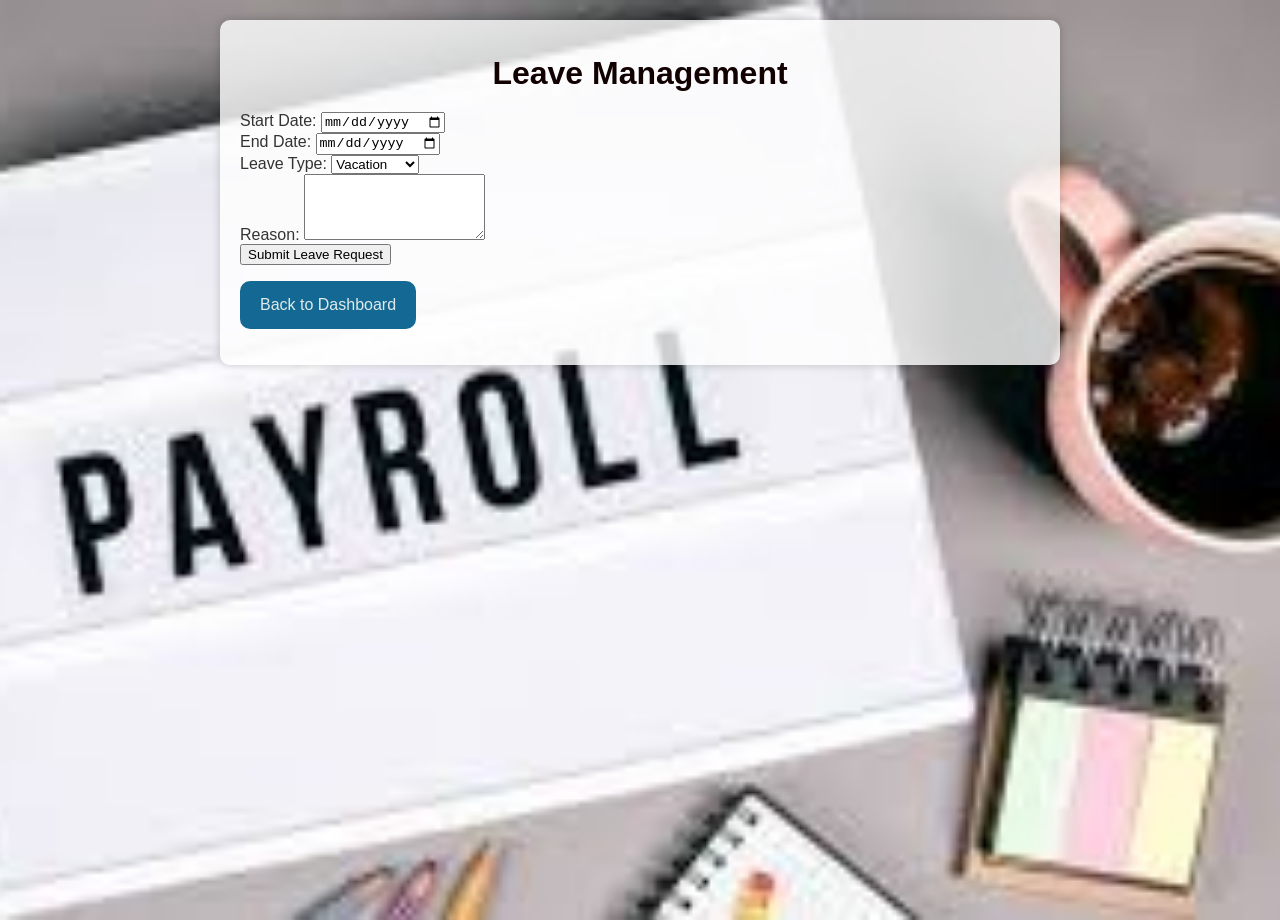
==== leave_management.html @ cdd29048 "less go" ====
<!DOCTYPE html>
<html>
<head>
    <title>Leave Management</title>
    <link rel="stylesheet" type="text/css" href="style.css">
</head>
<body>
    <div class="container">
        <h1>Leave Management</h1>
        <!-- <?php
        // Include database connection code (db.php)
        include('../includes/db.php');
        
        if ($_SERVER["REQUEST_METHOD"] == "POST") {
            $employee_id = $_SESSION['employee_id'];
            $start_date = $_POST['start_date'];
            $end_date = $_POST['end_date'];
            $leave_type = $_POST['leave_type'];
            $reason = $_POST['reason'];
            $status = 'pending';

            // Insert leave request into the database
            $sql = "INSERT INTO leave_requests (employee_id, start_date, end_date, leave_type, reason, status) VALUES (?, ?, ?, ?, ?, ?)";
            $stmt = $mysqli->prepare($sql);
            $stmt->bind_param("ssssss", $employee_id, $start_date, $end_date, $leave_type, $reason, $status);

            if ($stmt->execute()) {
                echo "<p class='success'>Leave request submitted successfully!</p>";
            } else {
                echo "<p class='error'>Error: " . $stmt->error . "</p>";
            }

            $stmt->close();
        }
        ?> -->
        <form method="POST" action="">
            <label for="start_date">Start Date:</label>
            <input type="date" name="start_date" required><br>
            <label for="end_date">End Date:</label>
            <input type="date" name="end_date" required><br>
            <label for="leave_type">Leave Type:</label>
            <select name="leave_type" required>
                <option value="vacation">Vacation</option>
                <option value="sick">Sick Leave</option>
                <option value="other">Other</option>
            </select><br>
            <label for="reason">Reason:</label>
            <textarea name="reason" rows="4" required></textarea><br>
            <input type="submit" value="Submit Leave Request">
        </form>
        <p><a href="index.html">Back to Dashboard</a></p>
    </div>
</body>
</html>
---- style.css ----
/* Reset some default browser styles */
body {
    margin: 0;
    padding: 0;
    height:100vh;
    font-family: Arial, sans-serif;
    background-color: #f0f8ff; /* Light blue background */
    color: #333; /* Dark text color */
    background-image: url(home.jpeg);
    background-repeat: no-repeat;
    background-position: center;
    background-size: cover;
}

/* Container for the dashboard content */
.container {
    max-width: 800px;
    margin: 0 auto;
    padding: 20px;
    background-color: #fff;
    box-shadow: 0 0 10px rgba(0, 0, 0, 0.2);
    border-radius: 10px;
    margin-top: 20px;
    background-color: rgba(255, 255, 255, 0.8);
}

header {
    padding: 10px;
    background-color: #ff4848;
    
}
/* Heading style */
h1 {
    margin-top: 15px;
    font-size: 32px;
    color: #110101;
    text-align: center;
    
    margin-bottom: 20px;
}

/* List of links */
ul {
    list-style: none;
    padding: 0;
    text-align: center;
}

ul li {
    margin-bottom: 15px;
}

/* Link styles */
a {
    text-decoration: none;
    background-color: #146994; /* Blue link background */
    color: #fff;
    padding: 15px 20px;
    border-radius: 10px;
    display: inline-block;
    transition: background-color 0.3s;
}

a:hover {
    background-color: #70dc37; /* Darker blue on hover */
    color: #ee3532;
}

/* Logout link style */
p a {
    color: #e1eaea;
}

p a:hover {
    color: #ee3532;
}

#form {
height: 30px;
}
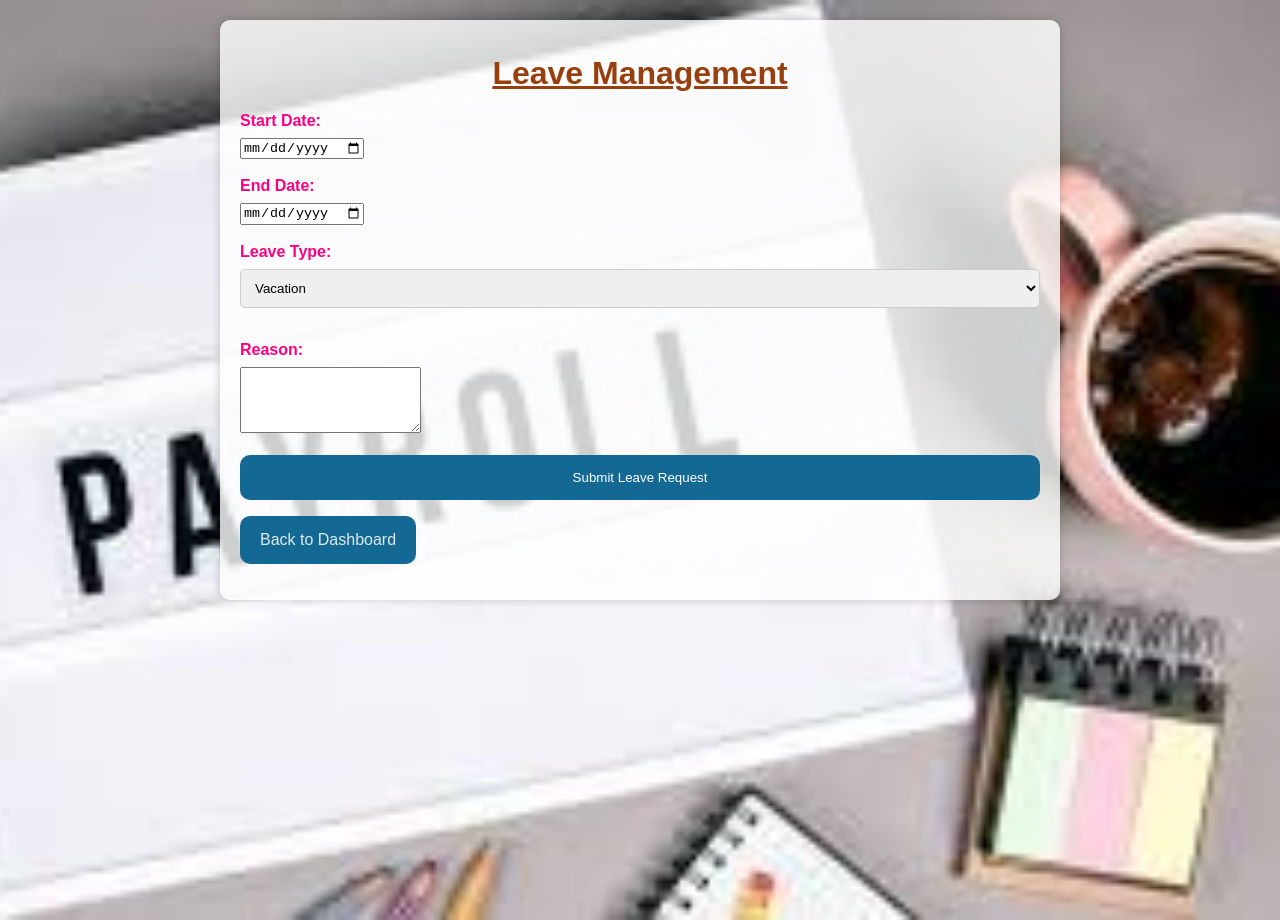
==== commit f617eac6: "admin and login" ====
--- a/leave_management.html
+++ b/leave_management.html
@@ -6,7 +6,7 @@
 </head>
 <body>
     <div class="container">
-        <h1>Leave Management</h1>
+        <h1 id="add">Leave Management</h1>
         <!-- <?php
         // Include database connection code (db.php)
         include('../includes/db.php');
@@ -33,21 +33,23 @@
             $stmt->close();
         }
         ?> -->
+        <div class="manemp">
         <form method="POST" action="">
             <label for="start_date">Start Date:</label>
-            <input type="date" name="start_date" required><br>
+            <input type="date" name="start_date" required><br><br>
             <label for="end_date">End Date:</label>
-            <input type="date" name="end_date" required><br>
+            <input type="date" name="end_date" required><br><br>
             <label for="leave_type">Leave Type:</label>
             <select name="leave_type" required>
                 <option value="vacation">Vacation</option>
                 <option value="sick">Sick Leave</option>
                 <option value="other">Other</option>
-            </select><br>
+            </select><br><br>
             <label for="reason">Reason:</label>
-            <textarea name="reason" rows="4" required></textarea><br>
-            <input type="submit" value="Submit Leave Request">
+            <textarea name="reason" rows="4" required></textarea><br><br>
+           <center><input type="submit" value="Submit Leave Request"id="ad"><br></center> 
         </form>
+    </div>
         <p><a href="index.html">Back to Dashboard</a></p>
     </div>
 </body>
--- a/style.css
+++ b/style.css
@@ -1,4 +1,54 @@
+/* Style for the login container */
+.login-container {
+    width: 100%;
+    max-width: 400px;
+    margin: 0 auto;
+    padding: 20px;
+    text-align: center;
+    background-color: #f5f5f5;
+    border: 1px solid #ddd;
+    border-radius: 5px;
+    box-shadow: 0px 0px 10px rgba(0, 0, 0, 0.1);
+}
+
+/* Style for the login form */
+#login-form {
+    text-align: left;
+}
+
+label {
+    display: block;
+    margin-bottom: 8px;
+    font-weight: bold;
+}
+
+input[type="text"],
+input[type="password"],
+select {
+    width: 100%;
+    padding: 10px;
+    margin-bottom: 15px;
+    border: 1px solid #ccc;
+    border-radius: 5px;
+}
+
+input[type="submit"] {
+    width: 100%;
+    padding: 10px;
+    background-color: #007bff;
+    color: #fff;
+    border: none;
+    border-radius: 5px;
+    cursor: pointer;
+}
+
+input[type="submit"]:hover {
+    background-color: #0056b3;
+}
+
+
 /* Reset some default browser styles */
+
 body {
     margin: 0;
     padding: 0;
@@ -77,4 +127,31 @@
 
 #form {
 height: 30px;
+}
+.foot{
+   padding-bottom: 0px;
+   background-color: #333;
+}
+
+.manemp {
+    color:rgb(255, 0, 132);
+    
+}
+
+
+#add
+{
+    color: rgb(151, 64, 14);
+    text-decoration: underline ;
+   
+
+}
+#ad{
+    text-decoration: none;
+    background-color: #146994; /* Blue link background */
+    color: #fff;
+    padding: 15px 20px;
+    border-radius: 10px;
+    display: inline-block;
+    transition: background-color 0.3s;
 }
